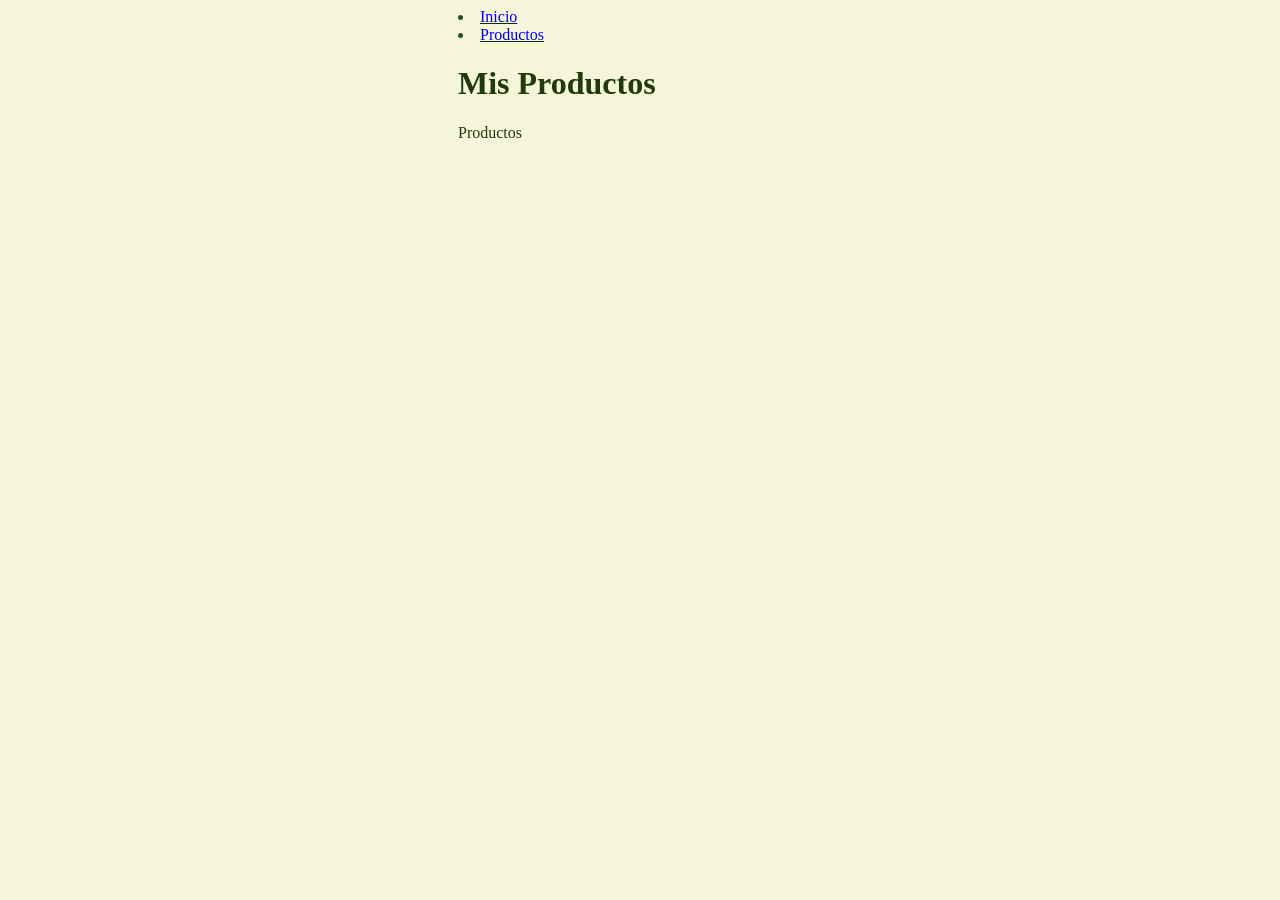
==== producto.html @ de1f773e "tercera versiom" ====
<!DOCTYPE html>
<html lang="en">
<head>
    <meta charset="UTF-8">
    <meta name="viewport" content="width=device-width, initial-scale=1.0">
    <title>Document</title>
    <link rel="stylesheet" href="style.css">
</head>
<body>
    
<div class="directorio">

    <li><a href="index.html">Inicio</a></li>
    <li><a href="producto.html">Productos</a></li>

</div>

<div class="producto">

<h1>Mis Productos</h1>
<p>Productos</p>
</div>


</body>
</html>
---- style.css ----
body
{

color: rgb(41, 79, 32);
background-color: beige;
padding-left: 450px;

}

.estilo
{

    color: darkkhaki;

}

.producto
{

color: rgb(34, 57, 11);
background-color: beige;

}

.directorio
{

border-radius: 3px;

}
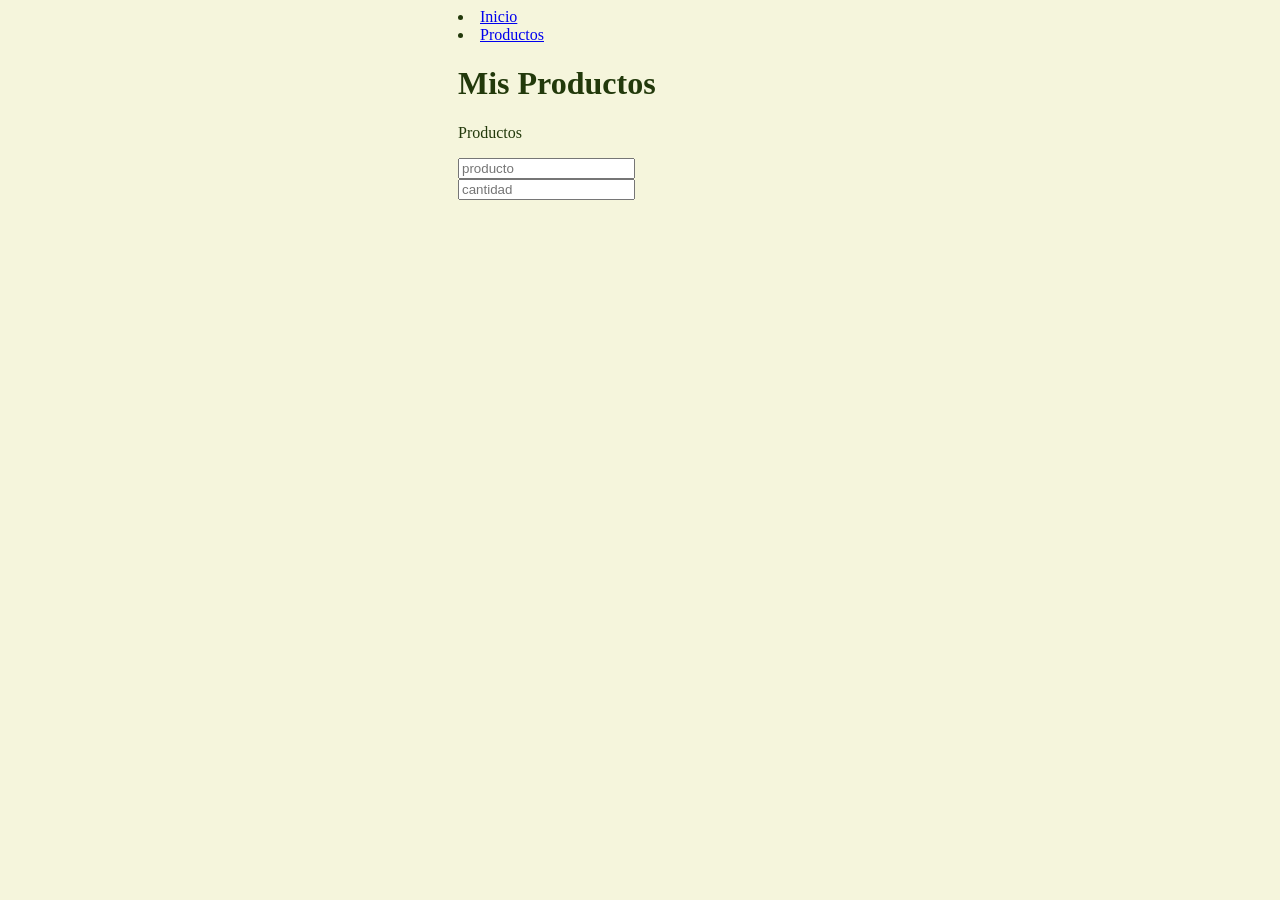
==== commit 273cdbdf: "quinta version" ====
--- a/producto.html
+++ b/producto.html
@@ -21,6 +21,21 @@
 <p>Productos</p>
 </div>
 
+<div class="Productos_venta">
+
+<div>
+    <label>
+            <input type="text" placeholder="producto">
+    </label>
+</div>
+
+<div>
+    <label>
+            <input type="number" placeholder="cantidad">
+    </label>
+</div>
+
+</div>
 
 </body>
 </html>
--- a/style.css
+++ b/style.css
@@ -25,6 +25,21 @@
 .directorio
 {
 
-border-radius: 3px;
+color: rgb(34, 57, 11);
+
+}
+
+.formulario
+{
+
+    border: solid color rgb(34, 57, 11) 3px;
+
+
+}
+
+.producto_ventas
+{
+
+border-color: black 5px ;
 
 }
